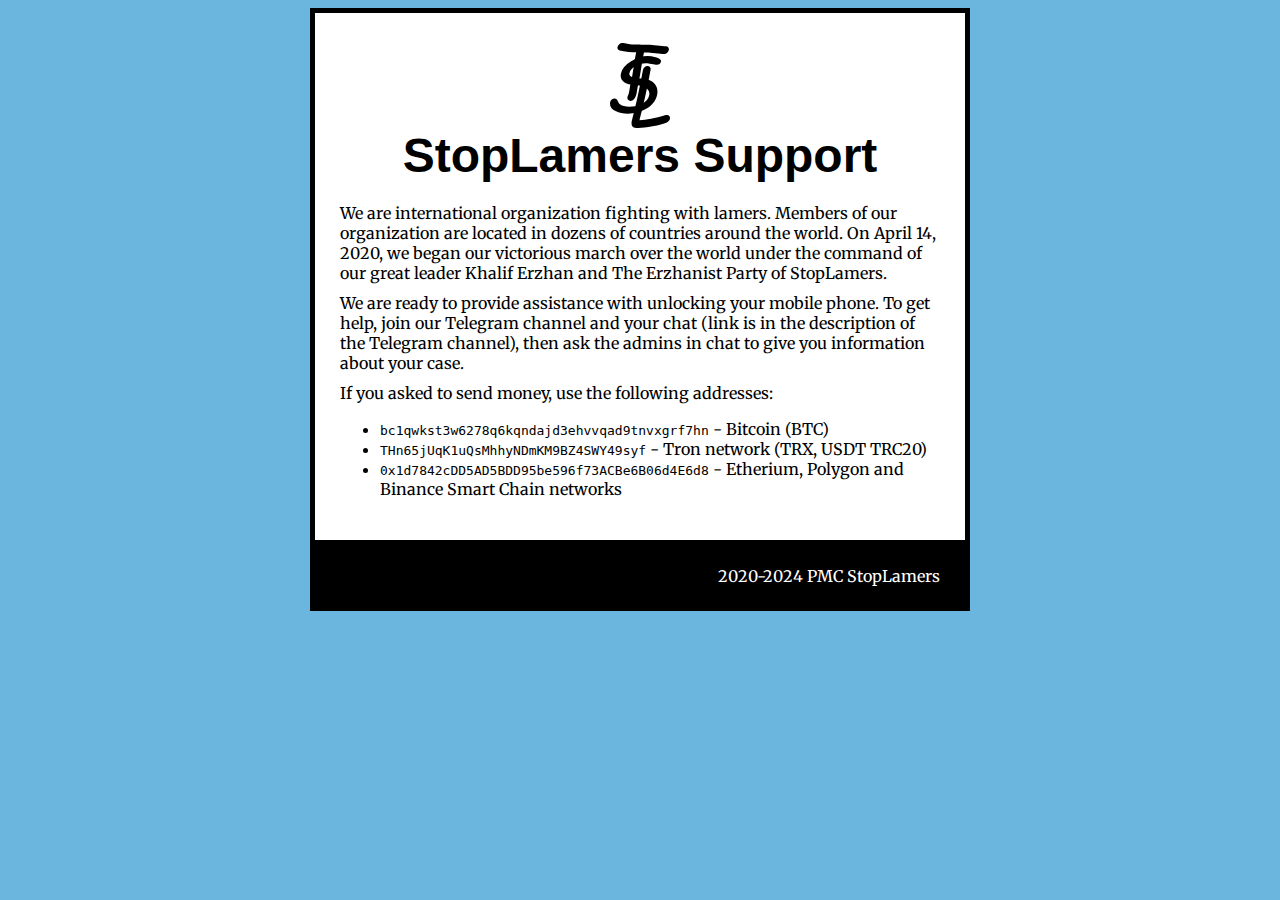
==== support.html @ f66bf56c "add support" ====
<html>
    <head>
        <title>
            StopLamers Support
        </title>
        <meta charset="UTF-8">
        <meta name="viewport" content="width=device-width, minimum-scale=1.0">
        <link rel="stylesheet" href="a.css">
        <link rel="icon" href="av1x1-1.png.ico">
        <link rel="stylesheet" href="photoswipe.css">
    </head>
    <body>
        <div id="all">
            <img src="tsl.svg" id="tsl" alt="герб">
            <h1>StopLamers Support</h1>
            <p>We are international organization fighting with lamers. Members of our organization are located in dozens of countries around the world. On April 14, 2020, we began our victorious march over the world under the command of our great leader Khalif Erzhan and The Erzhanist Party of StopLamers.</p>
            <p>We are ready to provide assistance with unlocking your mobile phone. To get help, join <a href="https://t.me/RealStopLamers"></a>our Telegram channel</a> and your chat (link is in the description of the Telegram channel), then ask the admins in chat to give you information about your case.</p>
            <p>If you asked to send money, use the following addresses:</p>
            <ul>
                <li><code>bc1qwkst3w6278q6kqndajd3ehvvqad9tnvxgrf7hn</code> - Bitcoin (BTC)</li>
                <li><code>THn65jUqK1uQsMhhyNDmKM9BZ4SWY49syf</code> - Tron network (TRX, USDT TRC20)</li>
                <li><code>0x1d7842cDD5AD5BDD95be596f73ACBe6B06d4E6d8</code> - Etherium, Polygon and Binance Smart Chain  networks</li>

            </ul>
        </div>
        <div id="footer">
            <p>2020-2024 PMC StopLamers</p>
        </div>
        <script type="module">
            import PhotoSwipeLightbox from './photoswipe-lightbox.esm.min.js';
            const lightbox = new PhotoSwipeLightbox({
              gallery: '#gallery0',
              children: 'a',
              pswpModule: () => import('./photoswipe.esm.min.js'),
            });
            lightbox.on('uiRegister', function() {
            lightbox.pswp.ui.registerElement({
                name: 'download-button',
                order: 8,
                isButton: true,
                tagName: 'a',

                // SVG with outline
                html: {
                isCustomSVG: true,
                inner: '<path d="M20.5 14.3 17.1 18V10h-2.2v7.9l-3.4-3.6L10 16l6 6.1 6-6.1ZM23 23H9v2h14Z" id="pswp__icn-download"/>',
                outlineID: 'pswp__icn-download'
                },

                // Or provide full svg:
                // html: '<svg width="32" height="32" viewBox="0 0 32 32" aria-hidden="true" class="pswp__icn"><path d="M20.5 14.3 17.1 18V10h-2.2v7.9l-3.4-3.6L10 16l6 6.1 6-6.1ZM23 23H9v2h14Z" /></svg>',

                // Or provide any other markup:
                // html: '<i class="fa-solid fa-download"></i>' 

                onInit: (el, pswp) => {
                el.setAttribute('download', '');
                el.setAttribute('target', '_blank');
                el.setAttribute('rel', 'noopener');

                pswp.on('change', () => {
                    console.log('change');
                    el.href = pswp.currSlide.data.src;
                });
                }
            });
            });

            lightbox.init();
        </script>
    </body>
</html>
---- a.css ----
@import url('https://fonts.googleapis.com/css2?family=Merriweather&family=Playfair+Display:wght@700&display=swap');
@import url('https://fonts.cdnfonts.com/css/comic-sans');

#all {
    background-color:#ffffff;
    padding: 0 25px;
    margin: 0 10%;
    border: solid 5px black;
    padding-bottom: 25px;
}

#footer {
    background-color:black;
    border: solid 5px black;
    padding: 10 25px;
    margin: 0 10%;
    color: white;
    text-align: right;
}

#tsl {
    margin-top: 30px;
    margin-bottom: 0;
    display: block;
    margin-left: auto;
    margin-right: auto;
    height: 64pt;
    width: auto;
}

body {
    background-color: #6bb6de; 
    font-family: 'Merriweather', serif;
}

h1 {
    margin-top: 0px;
    text-align: center;
    font-size: 36pt;
    font-family: 'Comic Sans', sans-serif; 
    margin-bottom: 20px;
}

h2 {
    text-align: center;
    font-size: 24pt;
    font-family: 'Playfair Display', serif;
    margin-bottom: 16px;
}

h3 {
    text-align: left;
    font-size: 18pt;
    font-family: 'Comic Sans', sans-serif; 
    margin-bottom: 12px;
}

p {
    margin-top: 6px;
    margin-bottom: 10px;
}

table {
    width: 100%;
}

table, th, td {
    border: 3px solid black;
    border-collapse: collapse;
}

th, td {
    padding: 2px 5px;
}

.gallery-post {
    display: flex;
    overflow: auto;
}

/* width */
.gallery-post::-webkit-scrollbar {
    width: 10px;
}
.gallery-post::-webkit-scrollbar-track {
    background: black;
}
.gallery-post::-webkit-scrollbar-thumb {
    background: #6bb6de;
}
.gallery-post::-webkit-scrollbar-thumb:hover {
    background: #2989bc
    ;
}

.gallery-post::-webkit-scrollbar-button {
    width: 0;
}

.gallery-post > a > img {
    height: 200px;
    padding-right: 10px;
}

.gallery-post:last-child > img{
    padding-right: 0px;
}

@media screen and (max-width:600px) {
    body, html {
        margin: 0;
        background-color: white;
    }
    #all, #footer{
        margin: 0;
        border: 0;
    }
}

@media screen and (min-width:1080px) {
    #all, #footer {
        margin: auto;
        max-width: 600px;
    }
}
---- photoswipe.css ----
/*! PhotoSwipe main CSS by Theerha-Stoplamers */

.pswp {
    --pswp-bg: #000;
    --pswp-placeholder-bg: #222;
    
  
    --pswp-root-z-index: 100000;
    
    --pswp-preloader-color: rgba(79, 79, 79, 0.4);
    --pswp-preloader-color-secondary: rgba(255, 255, 255, 0.9);
    
    /* defined via js:
    --pswp-transition-duration: 333ms; */
    
    --pswp-icon-color: #fff;
    --pswp-icon-color-secondary: #4f4f4f;
    --pswp-icon-stroke-color: #4f4f4f;
    --pswp-icon-stroke-width: 2px;
  
    --pswp-error-text-color: var(--pswp-icon-color);
  }
  
  
  /*
      Styles for basic PhotoSwipe (pswp) functionality (sliding area, open/close transitions)
  */
  
  .pswp {
      position: fixed;
      top: 0;
      left: 0;
      width: 100%;
      height: 100%;
      z-index: var(--pswp-root-z-index);
      display: none;
      touch-action: none;
      outline: 0;
      opacity: 0.003;
      contain: layout style size;
      -webkit-tap-highlight-color: rgba(0, 0, 0, 0);
  }
  
  /* Prevents focus outline on the root element,
    (it may be focused initially) */
  .pswp:focus {
    outline: 0;
  }
  
  .pswp * {
    box-sizing: border-box;
  }
  
  .pswp img {
    max-width: none;
  }
  
  .pswp--open {
      display: block;
  }
  
  .pswp,
  .pswp__bg {
      transform: translateZ(0);
      will-change: opacity;
  }
  
  .pswp__bg {
    opacity: 0.005;
      background: var(--pswp-bg);
  }
  
  .pswp,
  .pswp__scroll-wrap {
      overflow: hidden;
  }
  
  .pswp__scroll-wrap,
  .pswp__bg,
  .pswp__container,
  .pswp__item,
  .pswp__content,
  .pswp__img,
  .pswp__zoom-wrap {
      position: absolute;
      top: 0;
      left: 0;
      width: 100%;
      height: 100%;
  }
  
  .pswp__img,
  .pswp__zoom-wrap {
      width: auto;
      height: auto;
  }
  
  .pswp--click-to-zoom.pswp--zoom-allowed .pswp__img {
      cursor: -webkit-zoom-in;
      cursor: -moz-zoom-in;
      cursor: zoom-in;
  }
  
  .pswp--click-to-zoom.pswp--zoomed-in .pswp__img {
      cursor: move;
      cursor: -webkit-grab;
      cursor: -moz-grab;
      cursor: grab;
  }
  
  .pswp--click-to-zoom.pswp--zoomed-in .pswp__img:active {
    cursor: -webkit-grabbing;
    cursor: -moz-grabbing;
    cursor: grabbing;
  }
  
  /* :active to override grabbing cursor */
  .pswp--no-mouse-drag.pswp--zoomed-in .pswp__img,
  .pswp--no-mouse-drag.pswp--zoomed-in .pswp__img:active,
  .pswp__img {
      cursor: -webkit-zoom-out;
      cursor: -moz-zoom-out;
      cursor: zoom-out;
  }
  
  
  /* Prevent selection and tap highlights */
  .pswp__container,
  .pswp__img,
  .pswp__button,
  .pswp__counter {
      -webkit-user-select: none;
      -moz-user-select: none;
      -ms-user-select: none;
      user-select: none;
  }
  
  .pswp__item {
      /* z-index for fade transition */
      z-index: 1;
      overflow: hidden;
  }
  
  .pswp__hidden {
      display: none !important;
  }
  
  /* Allow to click through pswp__content element, but not its children */
  .pswp__content {
    pointer-events: none;
  }
  .pswp__content > * {
    pointer-events: auto;
  }
  
  
  /*
  
    PhotoSwipe UI
  
  */
  
  /*
      Error message appears when image is not loaded
      (JS option errorMsg controls markup)
  */
  .pswp__error-msg-container {
    display: grid;
  }
  .pswp__error-msg {
      margin: auto;
      font-size: 1em;
      line-height: 1;
      color: var(--pswp-error-text-color);
  }
  
  /*
  class pswp__hide-on-close is applied to elements that
  should hide (for example fade out) when PhotoSwipe is closed
  and show (for example fade in) when PhotoSwipe is opened
   */
  .pswp .pswp__hide-on-close {
      opacity: 0.005;
      will-change: opacity;
      transition: opacity var(--pswp-transition-duration) cubic-bezier(0.4, 0, 0.22, 1);
      z-index: 10; /* always overlap slide content */
      pointer-events: none; /* hidden elements should not be clickable */
  }
  
  /* class pswp--ui-visible is added when opening or closing transition starts */
  .pswp--ui-visible .pswp__hide-on-close {
      opacity: 1;
      pointer-events: auto;
  }
  
  /* <button> styles, including css reset */
  .pswp__button {
      position: relative;
      display: block;
      width: 50px;
      height: 60px;
      padding: 0;
      margin: 0;
      overflow: hidden;
      cursor: pointer;
      background: none;
      border: 0;
      box-shadow: none;
      opacity: 0.85;
      -webkit-appearance: none;
      -webkit-touch-callout: none;
  }
  
  .pswp__button:hover,
  .pswp__button:active,
  .pswp__button:focus {
    transition: none;
    padding: 0;
    background: none;
    border: 0;
    box-shadow: none;
    opacity: 1;
  }
  
  .pswp__button:disabled {
    opacity: 0.3;
    cursor: auto;
  }
  
  .pswp__icn {
    fill: var(--pswp-icon-color);
    color: var(--pswp-icon-color-secondary);
  }
  
  .pswp__icn {
    position: absolute;
    top: 14px;
    left: 9px;
    width: 32px;
    height: 32px;
    overflow: hidden;
    pointer-events: none;
  }
  
  .pswp__icn-shadow {
    stroke: var(--pswp-icon-stroke-color);
    stroke-width: var(--pswp-icon-stroke-width);
    fill: none;
  }
  
  .pswp__icn:focus {
      outline: 0;
  }
  
  /*
      div element that matches size of large image,
      large image loads on top of it,
      used when msrc is not provided
  */
  div.pswp__img--placeholder,
  .pswp__img--with-bg {
      background: var(--pswp-placeholder-bg);
  }
  
  .pswp__top-bar {
      position: absolute;
      left: 0;
      top: 0;
      width: 100%;
      height: 60px;
      display: flex;
    flex-direction: row;
    justify-content: flex-end;
      z-index: 10;
  
      /* allow events to pass through top bar itself */
      pointer-events: none !important;
  }
  .pswp__top-bar > * {
    pointer-events: auto;
    /* this makes transition significantly more smooth,
       even though inner elements are not animated */
    will-change: opacity;
  }
  
  
  /*
  
    Close button
  
  */
  .pswp__button--close {
    margin-right: 6px;
  }
  
  
  /*
  
    Arrow buttons
  
  */
  .pswp__button--arrow {
    position: absolute;
    top: 0;
    width: 75px;
    height: 100px;
    top: 50%;
    margin-top: -50px;
  }
  
  .pswp__button--arrow:disabled {
    display: none;
    cursor: default;
  }
  
  .pswp__button--arrow .pswp__icn {
    top: 50%;
    margin-top: -30px;
    width: 60px;
    height: 60px;
    background: none;
    border-radius: 0;
  }
  
  .pswp--one-slide .pswp__button--arrow {
    display: none;
  }
  
  /* hide arrows on touch screens */
  .pswp--touch .pswp__button--arrow {
    visibility: hidden;
  }
  
  /* show arrows only after mouse was used */
  .pswp--has_mouse .pswp__button--arrow {
    visibility: visible;
  }
  
  .pswp__button--arrow--prev {
    right: auto;
    left: 0px;
  }
  
  .pswp__button--arrow--next {
    right: 0px;
  }
  .pswp__button--arrow--next .pswp__icn {
    left: auto;
    right: 14px;
    /* flip horizontally */
    transform: scale(-1, 1);
  }
  
  /*
  
    Zoom button
  
  */
  .pswp__button--zoom {
    display: none;
  }
  
  .pswp--zoom-allowed .pswp__button--zoom {
    display: block;
  }
  
  /* "+" => "-" */
  .pswp--zoomed-in .pswp__zoom-icn-bar-v {
    display: none;
  }
  
  
  /*
  
    Loading indicator
  
  */
  .pswp__preloader {
    position: relative;
    overflow: hidden;
    width: 50px;
    height: 60px;
    margin-right: auto;
  }
  
  .pswp__preloader .pswp__icn {
    opacity: 0;
    transition: opacity 0.2s linear;
    animation: pswp-clockwise 600ms linear infinite;
  }
  
  .pswp__preloader--active .pswp__icn {
    opacity: 0.85;
  }
  
  @keyframes pswp-clockwise {
    0% { transform: rotate(0deg); }
    100% { transform: rotate(360deg); }
  }
  
  
  /*
  
    "1 of 10" counter
  
  */
  .pswp__counter {
    height: 30px;
    margin-top: 15px;
    margin-inline-start: 20px;
    font-size: 14px;
    line-height: 30px;
    color: var(--pswp-icon-color);
    text-shadow: 1px 1px 3px var(--pswp-icon-color-secondary);
    opacity: 0.85;
  }
  
  .pswp--one-slide .pswp__counter {
    display: none;
  }
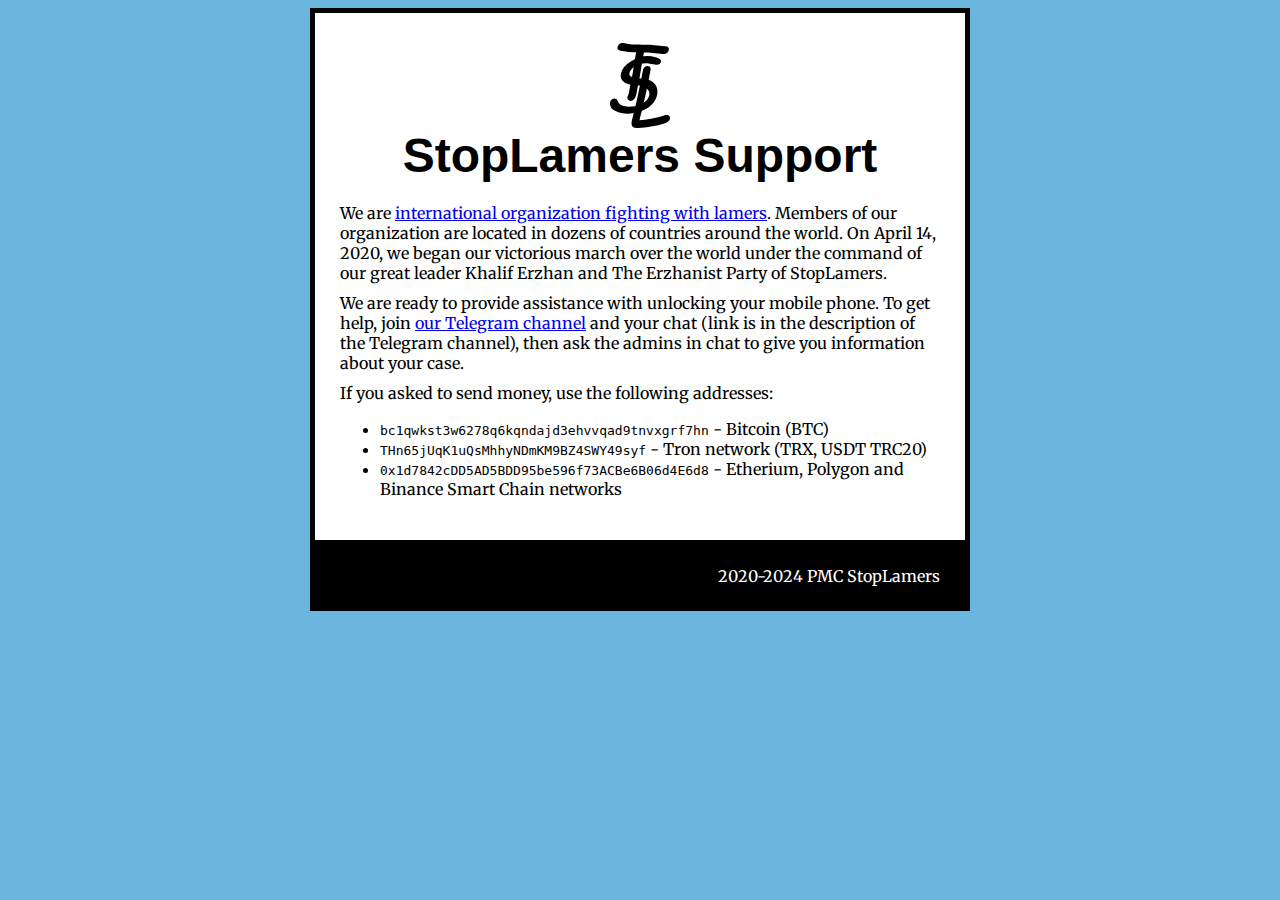
==== commit bcabd3fb: "upd" ====
--- a/support.html
+++ b/support.html
@@ -13,8 +13,8 @@
         <div id="all">
             <img src="tsl.svg" id="tsl" alt="герб">
             <h1>StopLamers Support</h1>
-            <p>We are international organization fighting with lamers. Members of our organization are located in dozens of countries around the world. On April 14, 2020, we began our victorious march over the world under the command of our great leader Khalif Erzhan and The Erzhanist Party of StopLamers.</p>
-            <p>We are ready to provide assistance with unlocking your mobile phone. To get help, join <a href="https://t.me/RealStopLamers"></a>our Telegram channel</a> and your chat (link is in the description of the Telegram channel), then ask the admins in chat to give you information about your case.</p>
+            <p>We are <a href="/">international organization fighting with lamers</a>. Members of our organization are located in dozens of countries around the world. On April 14, 2020, we began our victorious march over the world under the command of our great leader Khalif Erzhan and The Erzhanist Party of StopLamers.</p>
+            <p>We are ready to provide assistance with unlocking your mobile phone. To get help, join <a href="https://t.me/RealStopLamers">our Telegram channel</a> and your chat (link is in the description of the Telegram channel), then ask the admins in chat to give you information about your case.</p>
             <p>If you asked to send money, use the following addresses:</p>
             <ul>
                 <li><code>bc1qwkst3w6278q6kqndajd3ehvvqad9tnvxgrf7hn</code> - Bitcoin (BTC)</li>
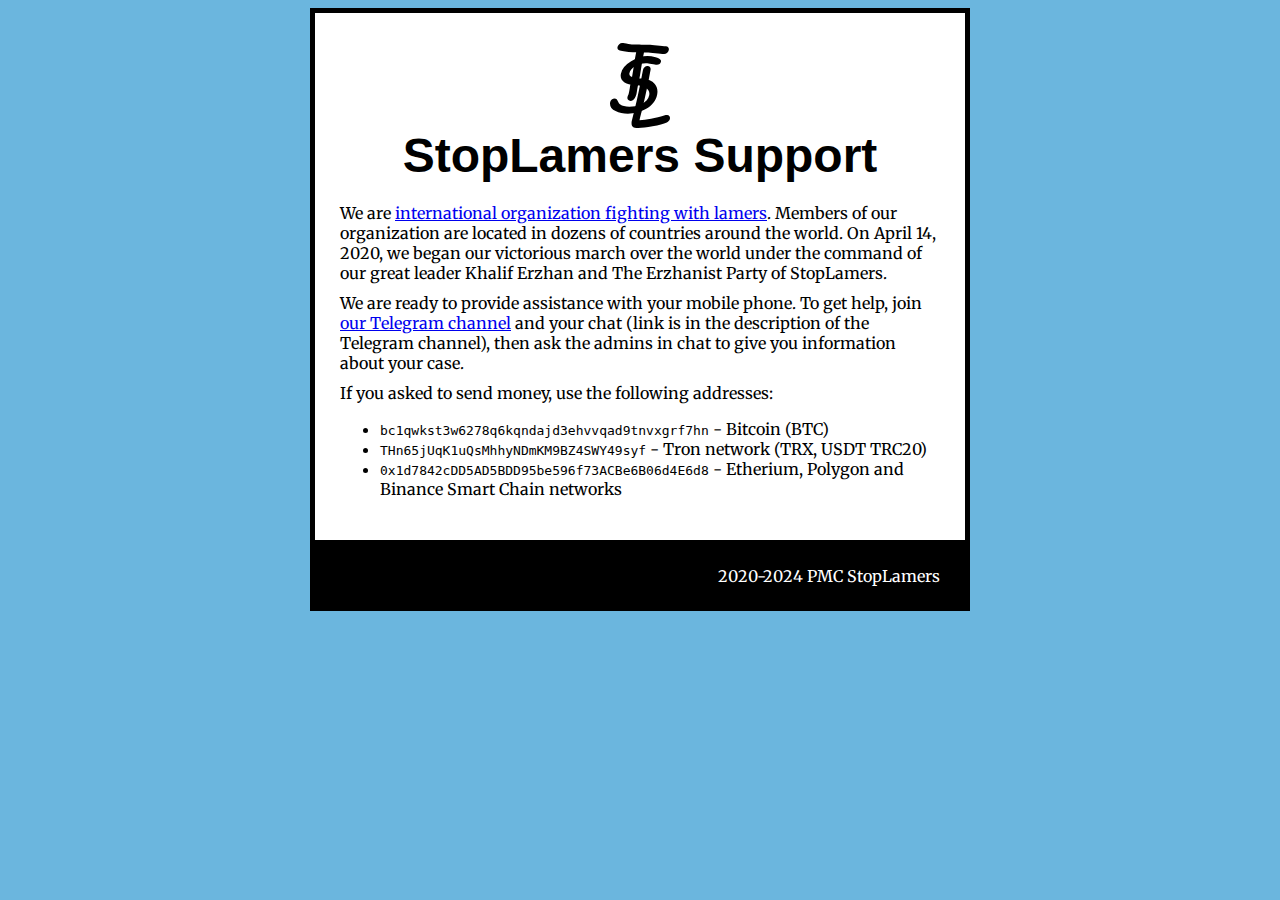
==== commit e9364492: "upd" ====
--- a/support.html
+++ b/support.html
@@ -14,7 +14,7 @@
             <img src="tsl.svg" id="tsl" alt="герб">
             <h1>StopLamers Support</h1>
             <p>We are <a href="/">international organization fighting with lamers</a>. Members of our organization are located in dozens of countries around the world. On April 14, 2020, we began our victorious march over the world under the command of our great leader Khalif Erzhan and The Erzhanist Party of StopLamers.</p>
-            <p>We are ready to provide assistance with unlocking your mobile phone. To get help, join <a href="https://t.me/RealStopLamers">our Telegram channel</a> and your chat (link is in the description of the Telegram channel), then ask the admins in chat to give you information about your case.</p>
+            <p>We are ready to provide assistance with your mobile phone. To get help, join <a href="https://t.me/RealStopLamers">our Telegram channel</a> and your chat (link is in the description of the Telegram channel), then ask the admins in chat to give you information about your case.</p>
             <p>If you asked to send money, use the following addresses:</p>
             <ul>
                 <li><code>bc1qwkst3w6278q6kqndajd3ehvvqad9tnvxgrf7hn</code> - Bitcoin (BTC)</li>
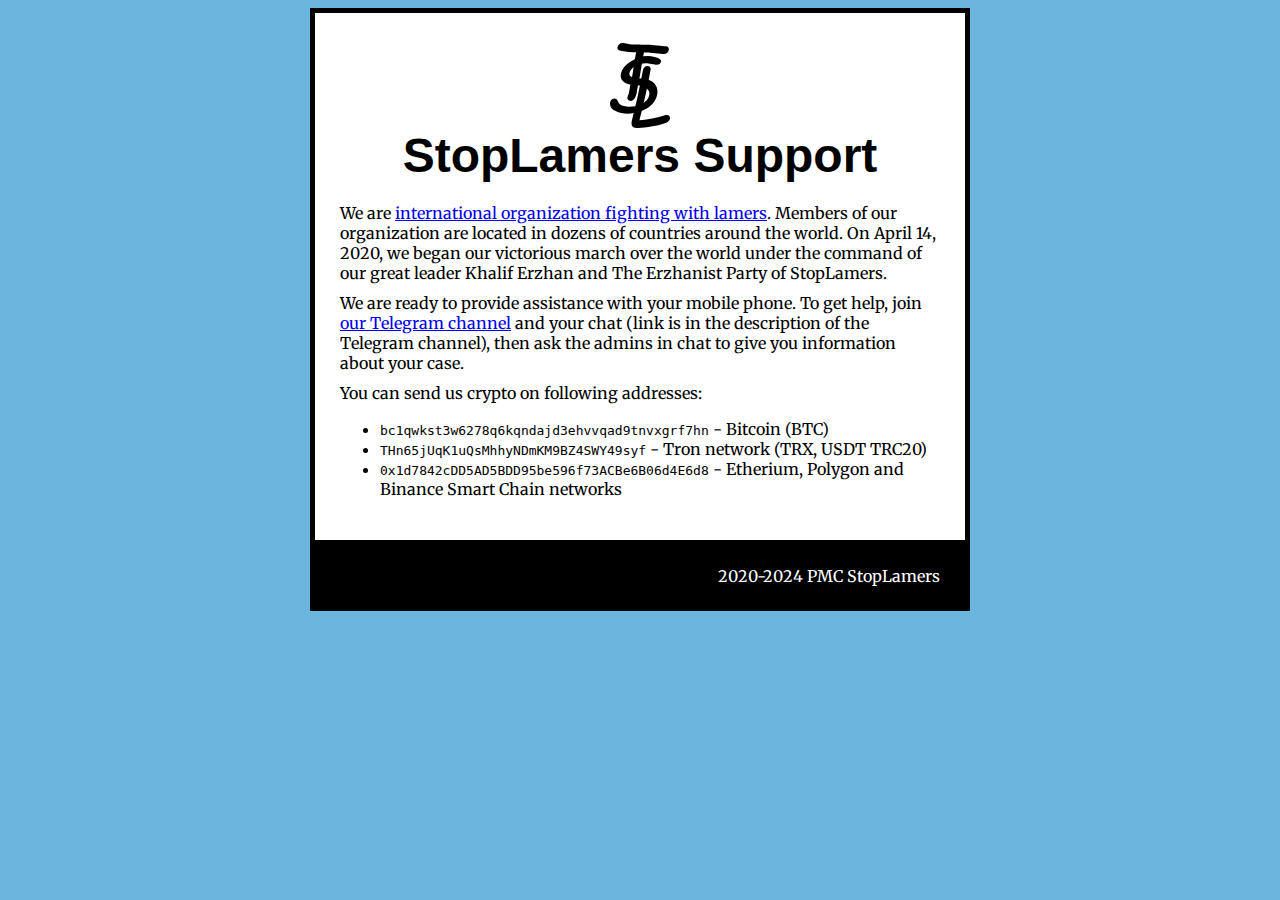
==== commit 8bfcf2f2: "upd" ====
--- a/support.html
+++ b/support.html
@@ -15,7 +15,7 @@
             <h1>StopLamers Support</h1>
             <p>We are <a href="/">international organization fighting with lamers</a>. Members of our organization are located in dozens of countries around the world. On April 14, 2020, we began our victorious march over the world under the command of our great leader Khalif Erzhan and The Erzhanist Party of StopLamers.</p>
             <p>We are ready to provide assistance with your mobile phone. To get help, join <a href="https://t.me/RealStopLamers">our Telegram channel</a> and your chat (link is in the description of the Telegram channel), then ask the admins in chat to give you information about your case.</p>
-            <p>If you asked to send money, use the following addresses:</p>
+            <p>You can send us crypto on following addresses:</p>
             <ul>
                 <li><code>bc1qwkst3w6278q6kqndajd3ehvvqad9tnvxgrf7hn</code> - Bitcoin (BTC)</li>
                 <li><code>THn65jUqK1uQsMhhyNDmKM9BZ4SWY49syf</code> - Tron network (TRX, USDT TRC20)</li>
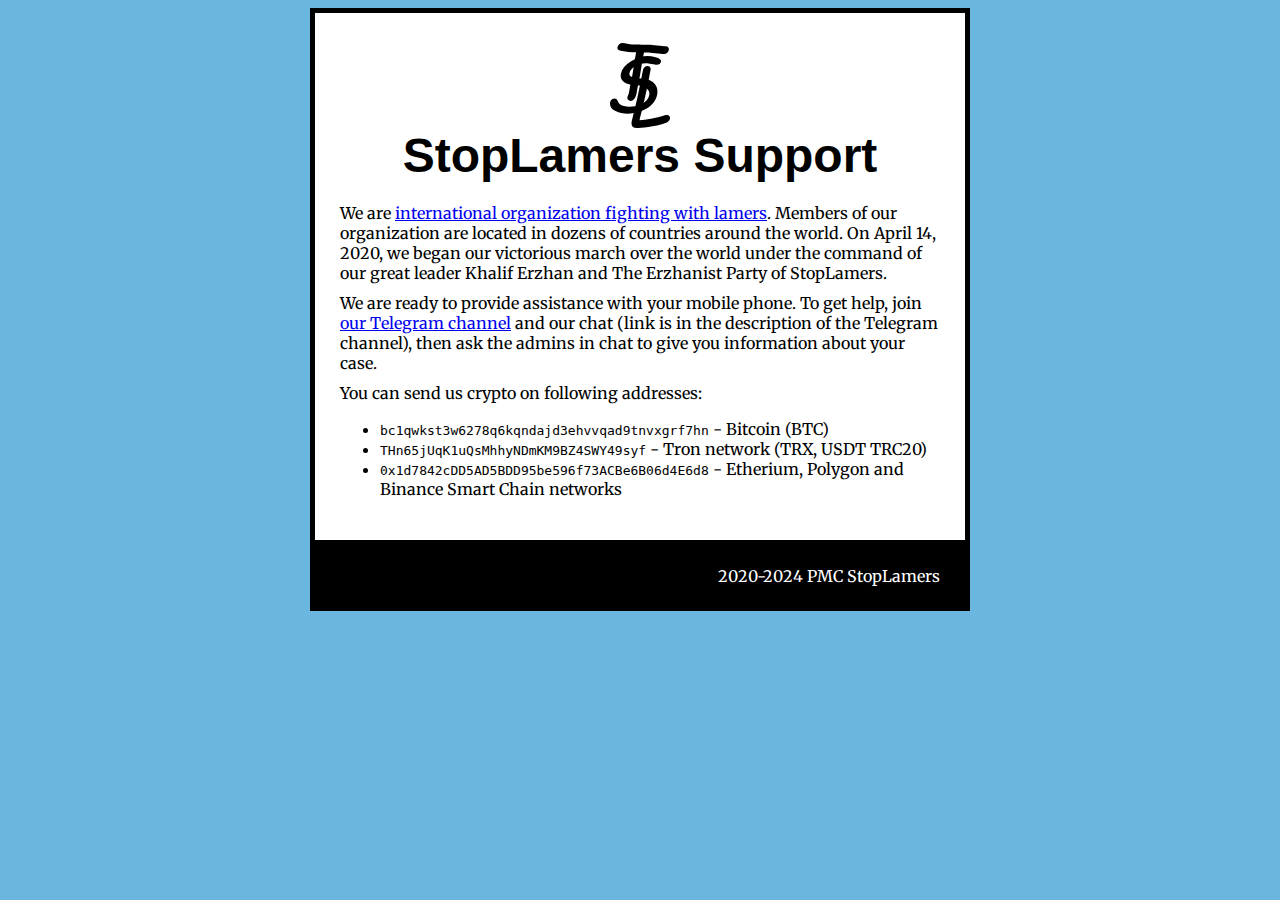
==== commit 615c6614: "oops" ====
--- a/support.html
+++ b/support.html
@@ -14,7 +14,7 @@
             <img src="tsl.svg" id="tsl" alt="герб">
             <h1>StopLamers Support</h1>
             <p>We are <a href="/">international organization fighting with lamers</a>. Members of our organization are located in dozens of countries around the world. On April 14, 2020, we began our victorious march over the world under the command of our great leader Khalif Erzhan and The Erzhanist Party of StopLamers.</p>
-            <p>We are ready to provide assistance with your mobile phone. To get help, join <a href="https://t.me/RealStopLamers">our Telegram channel</a> and your chat (link is in the description of the Telegram channel), then ask the admins in chat to give you information about your case.</p>
+            <p>We are ready to provide assistance with your mobile phone. To get help, join <a href="https://t.me/RealStopLamers">our Telegram channel</a> and our chat (link is in the description of the Telegram channel), then ask the admins in chat to give you information about your case.</p>
             <p>You can send us crypto on following addresses:</p>
             <ul>
                 <li><code>bc1qwkst3w6278q6kqndajd3ehvvqad9tnvxgrf7hn</code> - Bitcoin (BTC)</li>
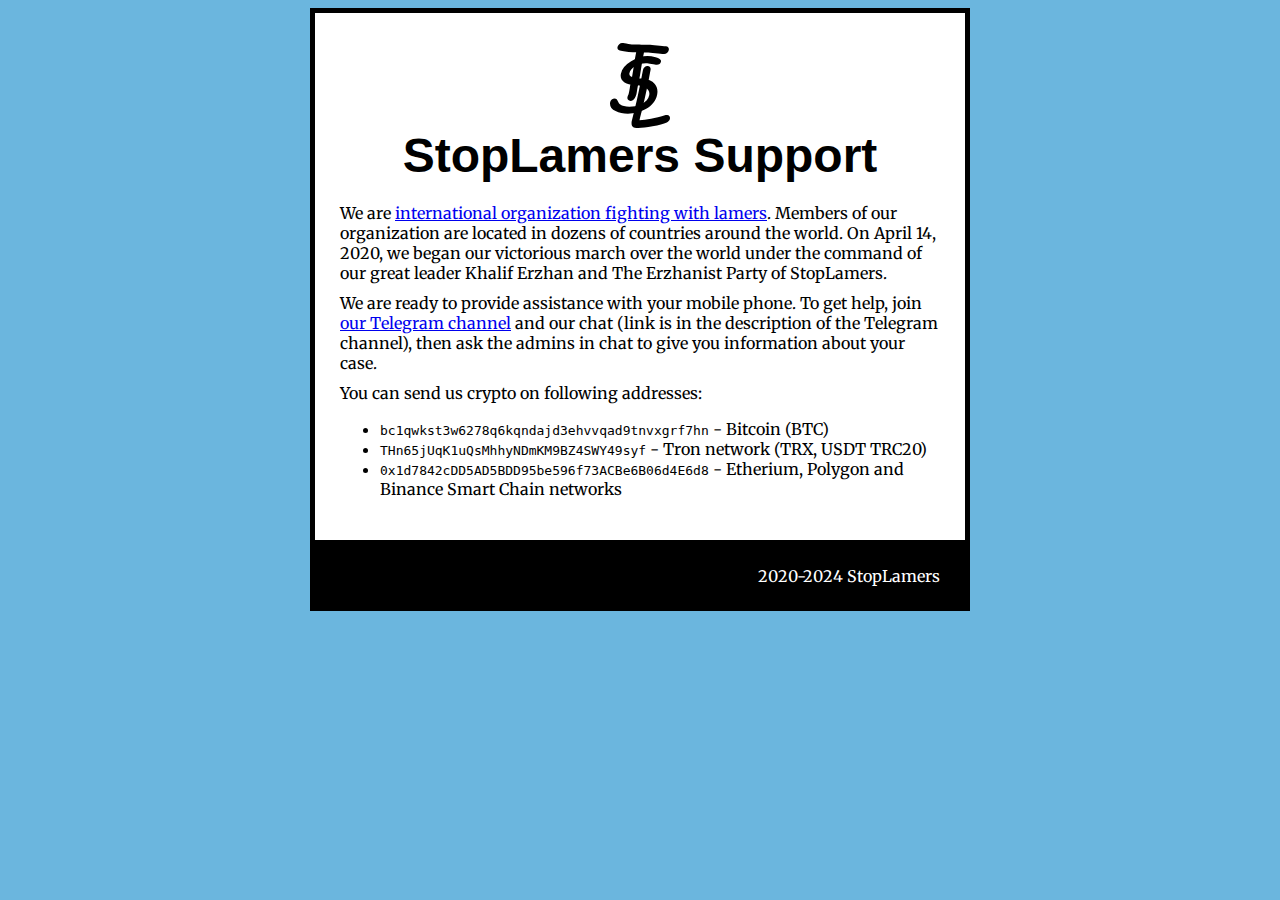
==== commit acb38430: "с" ====
--- a/support.html
+++ b/support.html
@@ -24,7 +24,7 @@
             </ul>
         </div>
         <div id="footer">
-            <p>2020-2024 PMC StopLamers</p>
+            <p>2020-2024 StopLamers</p>
         </div>
         <script type="module">
             import PhotoSwipeLightbox from './photoswipe-lightbox.esm.min.js';
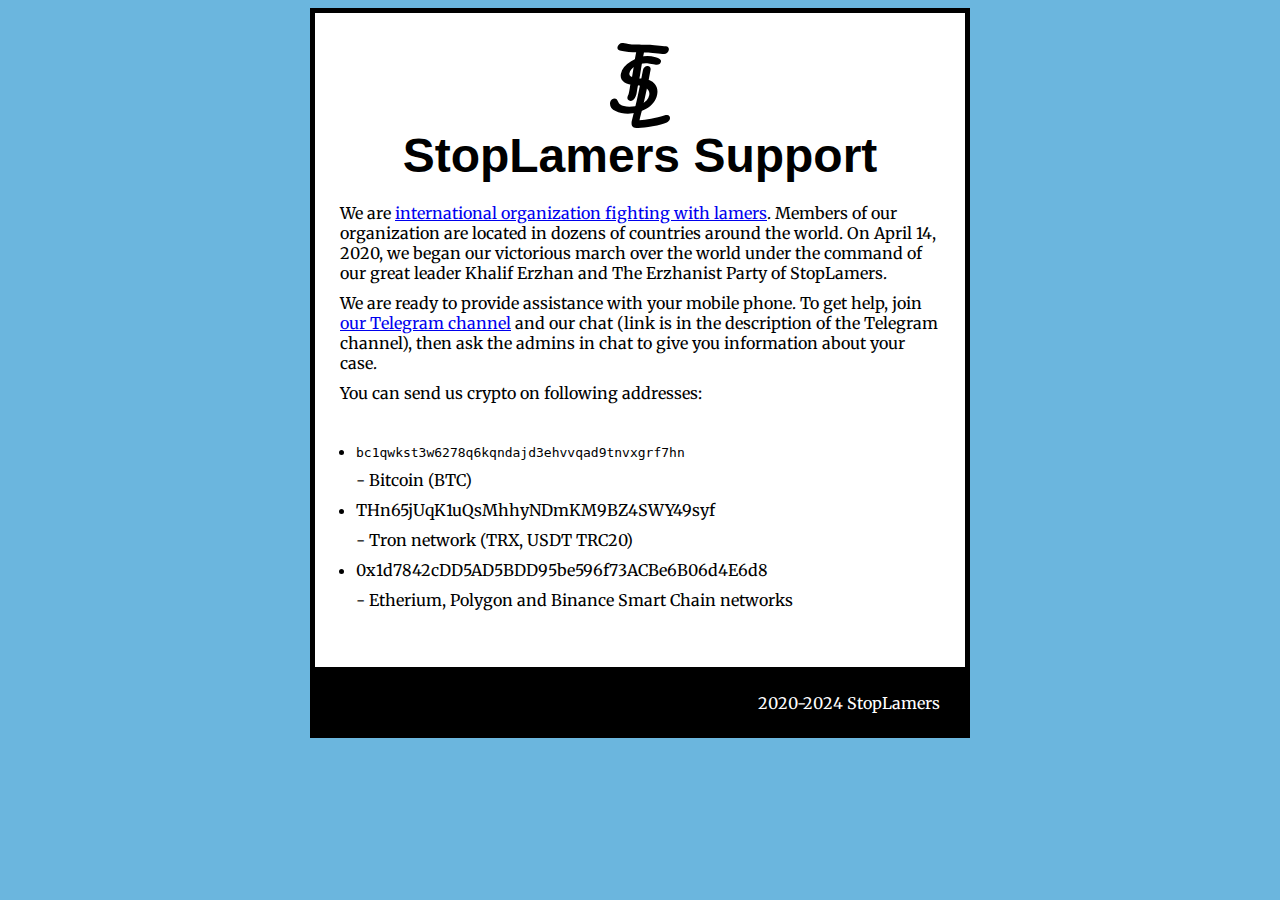
==== commit 57cc1df1: "upd css" ====
--- a/support.html
+++ b/support.html
@@ -17,9 +17,9 @@
             <p>We are ready to provide assistance with your mobile phone. To get help, join <a href="https://t.me/RealStopLamers">our Telegram channel</a> and our chat (link is in the description of the Telegram channel), then ask the admins in chat to give you information about your case.</p>
             <p>You can send us crypto on following addresses:</p>
             <ul>
-                <li><code>bc1qwkst3w6278q6kqndajd3ehvvqad9tnvxgrf7hn</code> - Bitcoin (BTC)</li>
-                <li><code>THn65jUqK1uQsMhhyNDmKM9BZ4SWY49syf</code> - Tron network (TRX, USDT TRC20)</li>
-                <li><code>0x1d7842cDD5AD5BDD95be596f73ACBe6B06d4E6d8</code> - Etherium, Polygon and Binance Smart Chain  networks</li>
+                <li><p class="crypto_address">bc1qwkst3w6278q6kqndajd3ehvvqad9tnvxgrf7hn</p> - Bitcoin (BTC)</li>
+                <li><p class="crypto_address"></p>THn65jUqK1uQsMhhyNDmKM9BZ4SWY49syf</p> - Tron network (TRX, USDT TRC20)</li>
+                <li><p class="crypto_address"></p>0x1d7842cDD5AD5BDD95be596f73ACBe6B06d4E6d8</p> - Etherium, Polygon and Binance Smart Chain  networks</li>
 
             </ul>
         </div>
--- a/a.css
+++ b/a.css
@@ -123,3 +123,17 @@
         max-width: 600px;
     }
 }
+
+.crypto_address {
+    font-family: monospace;
+    overflow-wrap:anywhere
+}
+
+ul {
+    padding: 16px;
+}
+
+.crypto_address {
+    font-family: monospace;
+    overflow-wrap:anywhere;
+}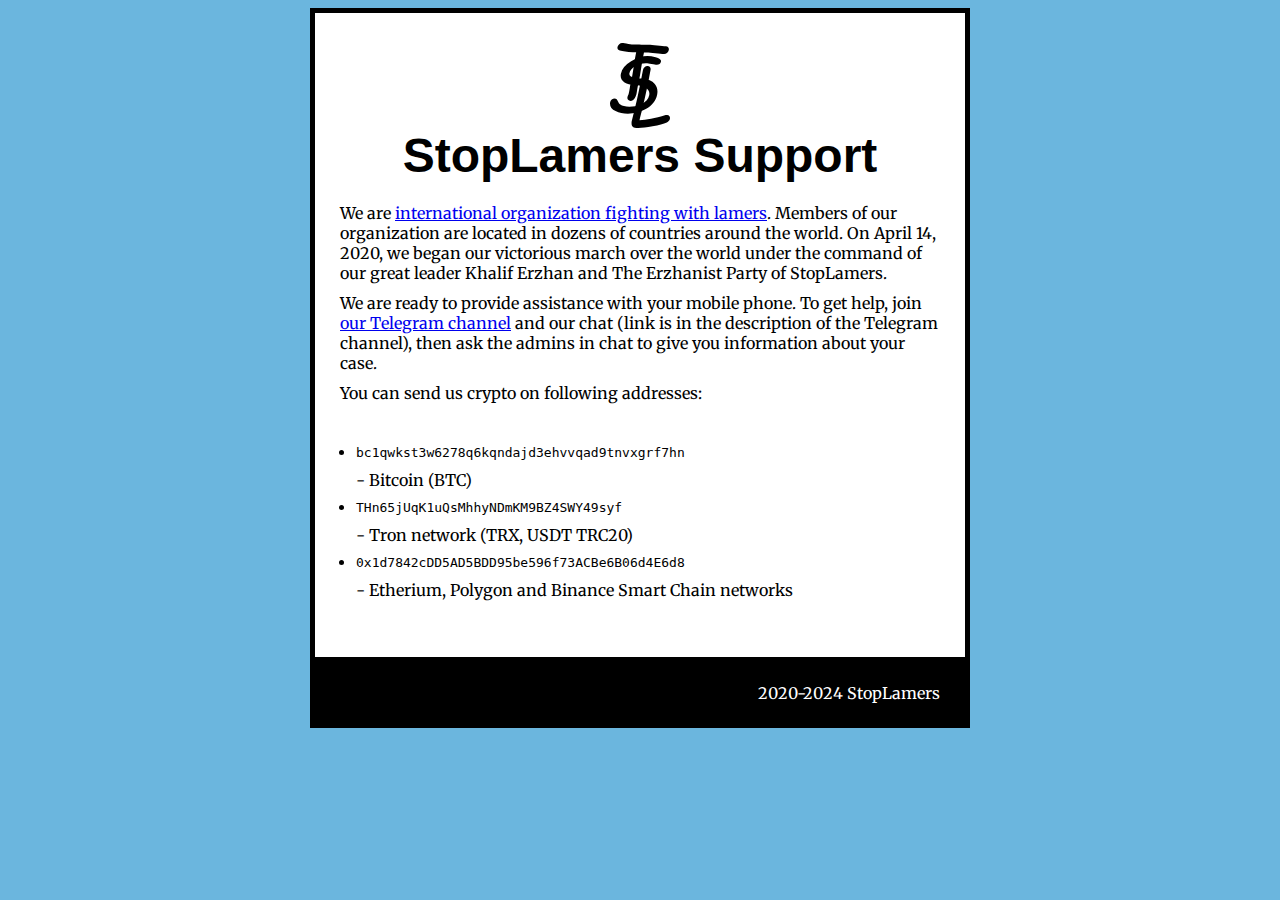
==== commit 2e166c60: "fixx" ====
--- a/support.html
+++ b/support.html
@@ -18,8 +18,8 @@
             <p>You can send us crypto on following addresses:</p>
             <ul>
                 <li><p class="crypto_address">bc1qwkst3w6278q6kqndajd3ehvvqad9tnvxgrf7hn</p> - Bitcoin (BTC)</li>
-                <li><p class="crypto_address"></p>THn65jUqK1uQsMhhyNDmKM9BZ4SWY49syf</p> - Tron network (TRX, USDT TRC20)</li>
-                <li><p class="crypto_address"></p>0x1d7842cDD5AD5BDD95be596f73ACBe6B06d4E6d8</p> - Etherium, Polygon and Binance Smart Chain  networks</li>
+                <li><p class="crypto_address">THn65jUqK1uQsMhhyNDmKM9BZ4SWY49syf</p> - Tron network (TRX, USDT TRC20)</li>
+                <li><p class="crypto_address">0x1d7842cDD5AD5BDD95be596f73ACBe6B06d4E6d8</p> - Etherium, Polygon and Binance Smart Chain  networks</li>
 
             </ul>
         </div>
